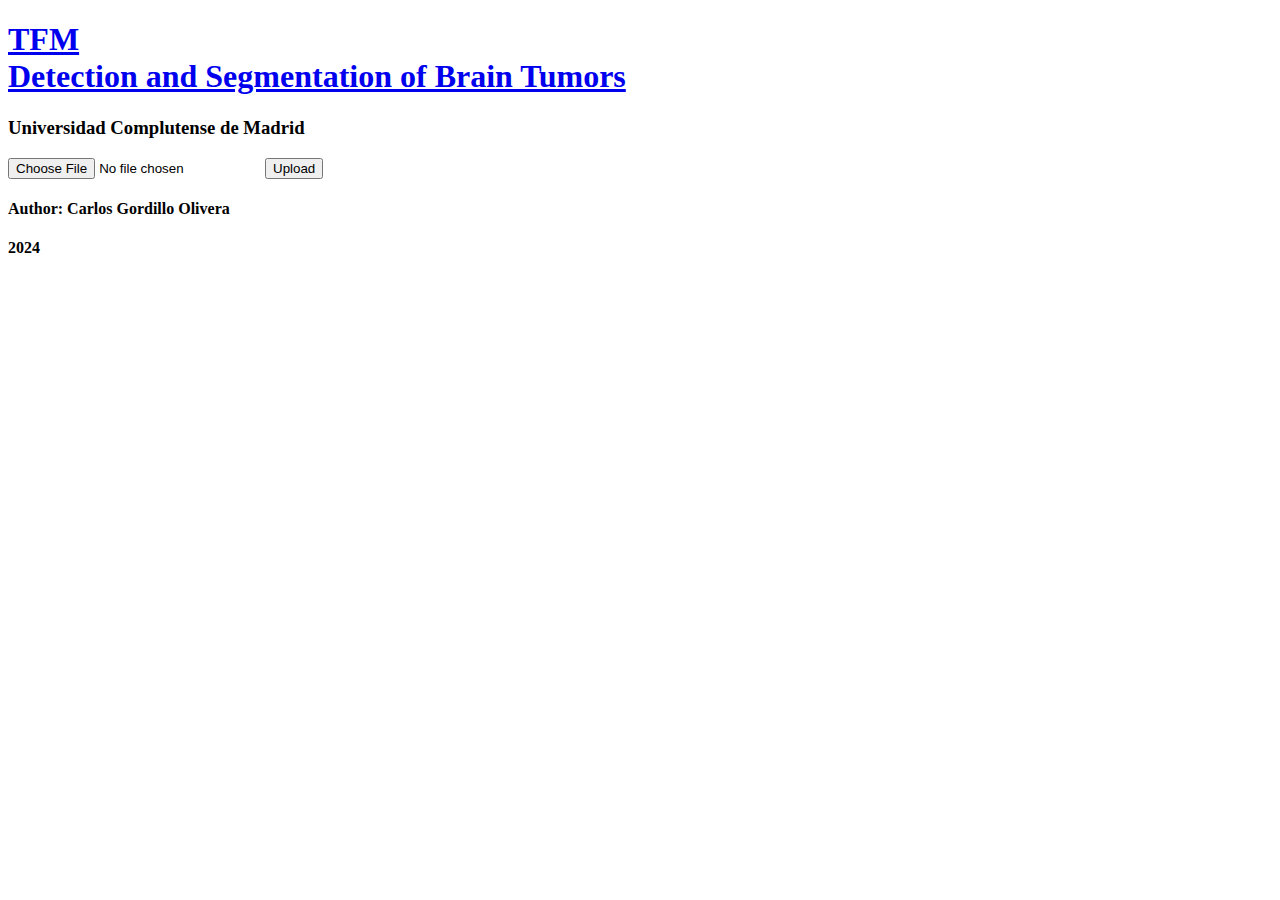
==== webapp/src/public/static/views/index.html @ 5550e9b1 "Finished!!!" ====
<!DOCTYPE html>
<html lang="en">

<head>
    <meta charset="UTF-8">
    <meta name="viewport" content="width=device-width, initial-scale=1.0">
    <link rel="stylesheet" href="/static/css/styles.css">
    <title>TFM: Detection and Segmentation of Brain Tumors</title>
</head>

<body>
    <div class="header">
        <a href="/">
            <h1><span>TFM</span><br>Detection and Segmentation of Brain Tumors</h1>
        </a>
        <h3>Universidad Complutense de Madrid</h3>
    </div>

    <div class="form">
        <form action="/image/upload" method="POST" enctype="multipart/form-data">
            <input type="file" name="file" id="file">
            <button type="submit">Upload</button>
        </form>
    </div>
    <div class="container">


    </div>
    <div class="footer">
        <h4 class="author">Author: Carlos Gordillo Olivera</h4>
        <h4 class="year">2024</h4>
    </div>
</body>

</html>
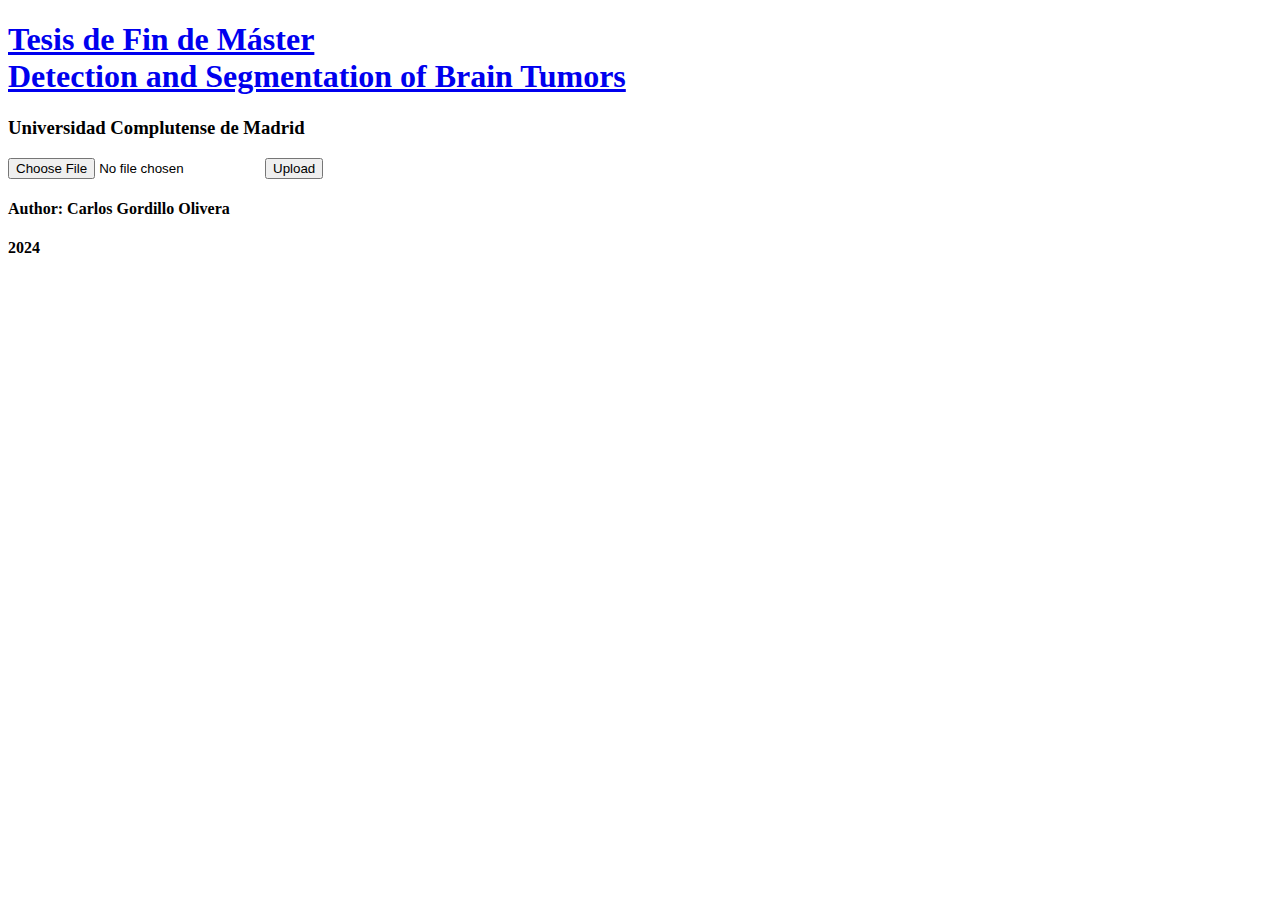
==== commit f163eb1c: "Added Dockerfile" ====
--- a/webapp/src/public/static/views/index.html
+++ b/webapp/src/public/static/views/index.html
@@ -11,7 +11,7 @@
 <body>
     <div class="header">
         <a href="/">
-            <h1><span>TFM</span><br>Detection and Segmentation of Brain Tumors</h1>
+            <h1><span>Tesis de Fin de Máster</span><br>Detection and Segmentation of Brain Tumors</h1>
         </a>
         <h3>Universidad Complutense de Madrid</h3>
     </div>
